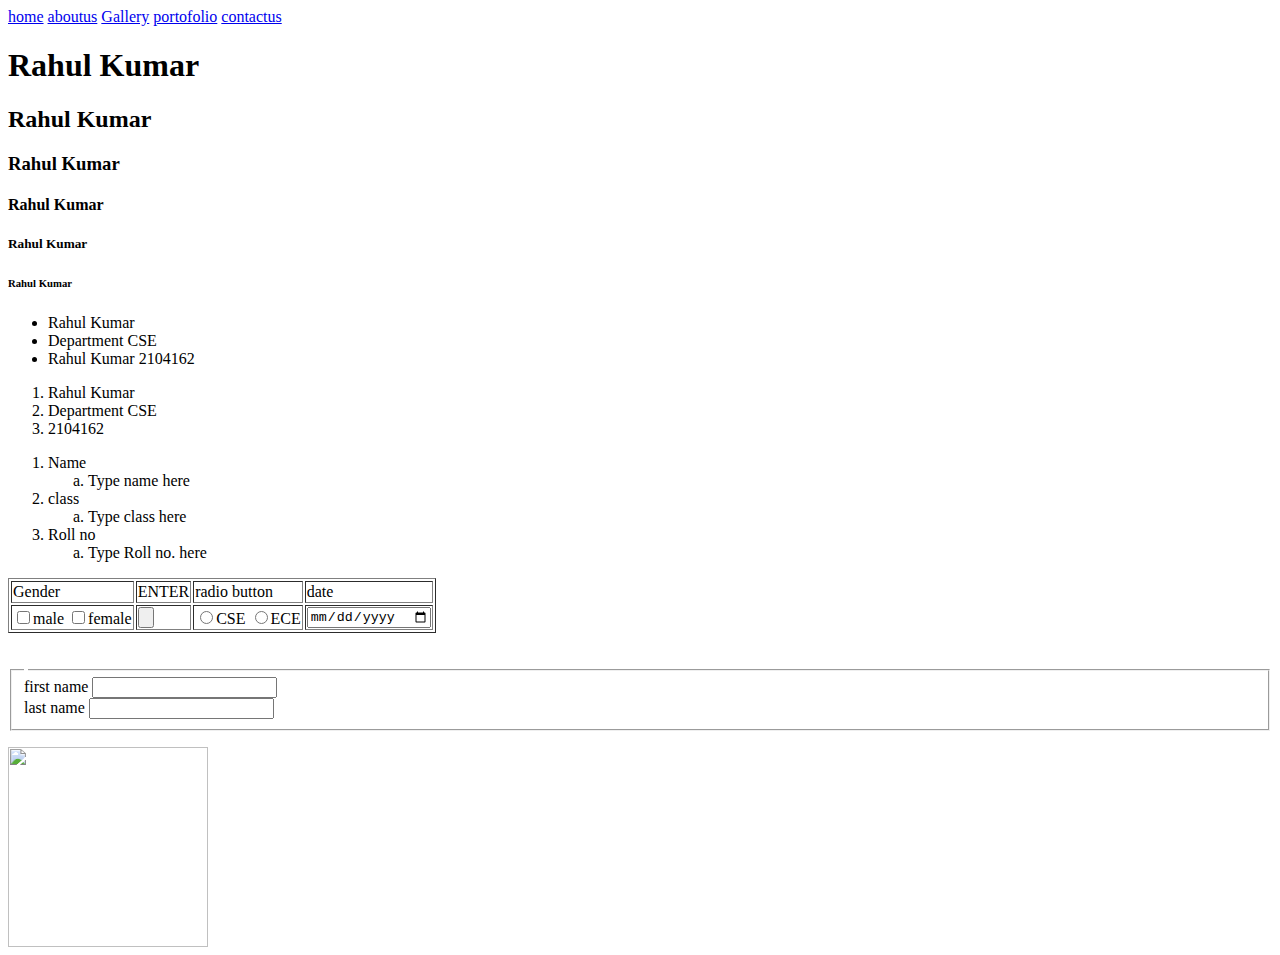
==== index.html @ ac04eb30 "Add files via upload" ====
<html>
<head>
    <title> this is my first web page</title>
</head>
<body>
    <nav>
        <a href="index.html">home</a>
        <a href="about us.html">aboutus</a>
        <a href="galary.html">Gallery</a>
        <a href="portofolio.html">portofolio</a>
        <a href="contactus.html">contactus</a>
    </nav>
    
    <h1>Rahul Kumar</h1>
    <h2>Rahul Kumar</h2>
    <h3>Rahul Kumar</h3>
    <h4>Rahul Kumar</h4>
    <h5>Rahul Kumar</h5>
    <h6>Rahul Kumar</h6>
  
    <ul>
        <li>Rahul Kumar</li>
        <li>Department CSE</li>
        <li>Rahul Kumar 2104162</li>
    </ul>
    <ol>
        <li>Rahul Kumar</li>
        <li>Department CSE</li>
        <li>2104162</li>
    </ol>
    <ol>
        <li>Name
        <ol type="a"><li>Type name here</ol></li>

        <li>class
            <ol type="a"><li>Type class here</ol></li>

        <li>Roll no
            <ol type="a"><li>Type Roll no. here</ol></li>
    </ol>
    <form>
        <table border="solid">
            <tr>
            <td>Gender</td>
        <td> ENTER</td>
        <td>radio button</td>
        <td>date</td>

        </tr>
        <tr>
            <td><input type="checkbox">male <input type="checkbox">female </td>
            <td><input type="button"></td>
            <td><input type="radio" name="radiobutton">CSE <input type="radio" name="radiobutton">ECE </td>
            <td><input type="date"></td>

        </table>
        <br>
        <br>
        <fieldset>
            <legend></legend>
        <label> first name</label>
        <input>
        <br>
        <label> last name</label>
        <input>
        <br>
        </fieldset>
    </form>
   <img src="../nikon.jpeg.jpg" width="200px",height="300px">
    
</body>
</html>
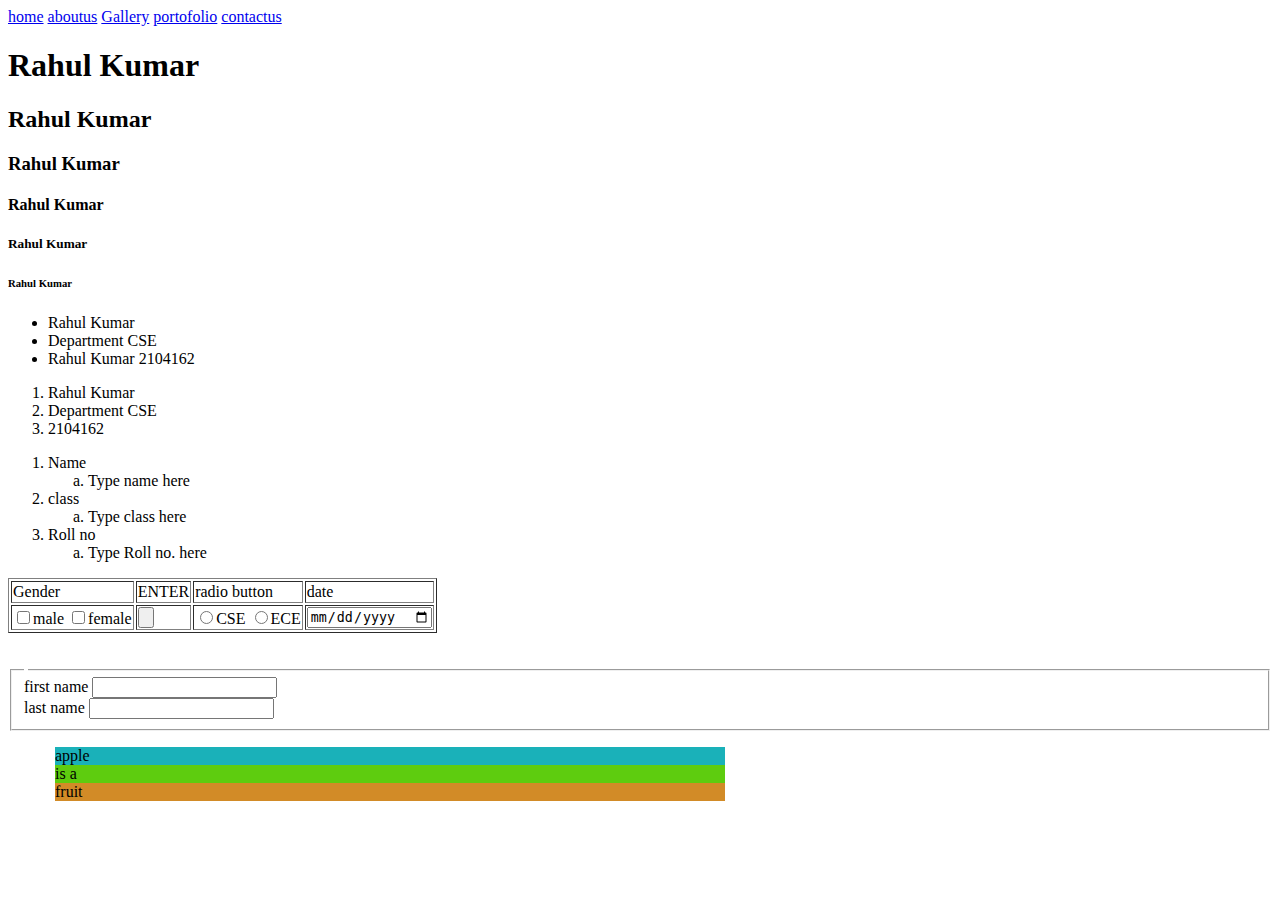
==== commit cac6e180: "SEMANTIC WEB" ====
--- a/index.html
+++ b/index.html
@@ -1,6 +1,7 @@
 <html>
 <head>
     <title> this is my first web page</title>
+    <link rel="stylesheet" href="style.css">
 </head>
 <body>
     <nav>
@@ -66,7 +67,15 @@
         <br>
         </fieldset>
     </form>
-   <img src="../nikon.jpeg.jpg" width="200px",height="300px">
+   <!-- <img src="../pizza.JPEG" width="200px",height="300px"> -->
+   <div class="container">
+    <div class="header"></div>
+    <div class="contentrow">
+    <div class="content1">apple</div>
+    <div class="content2">is a </div>
+   <div class="content3"> fruit</div>
+</div>
+   </div>
     
 </body>
 </html>--- a/style.css
+++ b/style.css
@@ -0,0 +1,33 @@
+.container{
+    width: 1170px;
+    height: auto;
+    margin:0 auto;
+
+}
+.container .header{
+    width: 1170px;
+    height: auto;
+    background-color: #f000f0;
+}
+.container .contentrow{
+    width: 1170px;
+    height: auto;
+    
+}
+    .container .contentrow .content1{
+        width: 670px;
+        height: auto;
+        background-color: #1ab1b9;
+    }
+    .container .contentrow .content2{
+        width: 670px;
+        height: auto;
+        background-color: #5ecc0f;
+        float: left;
+    }
+    .container .contentrow .content3{
+        width: 670px;
+        height: auto;
+        background-color: #d28b27;
+        float: left;
+    }